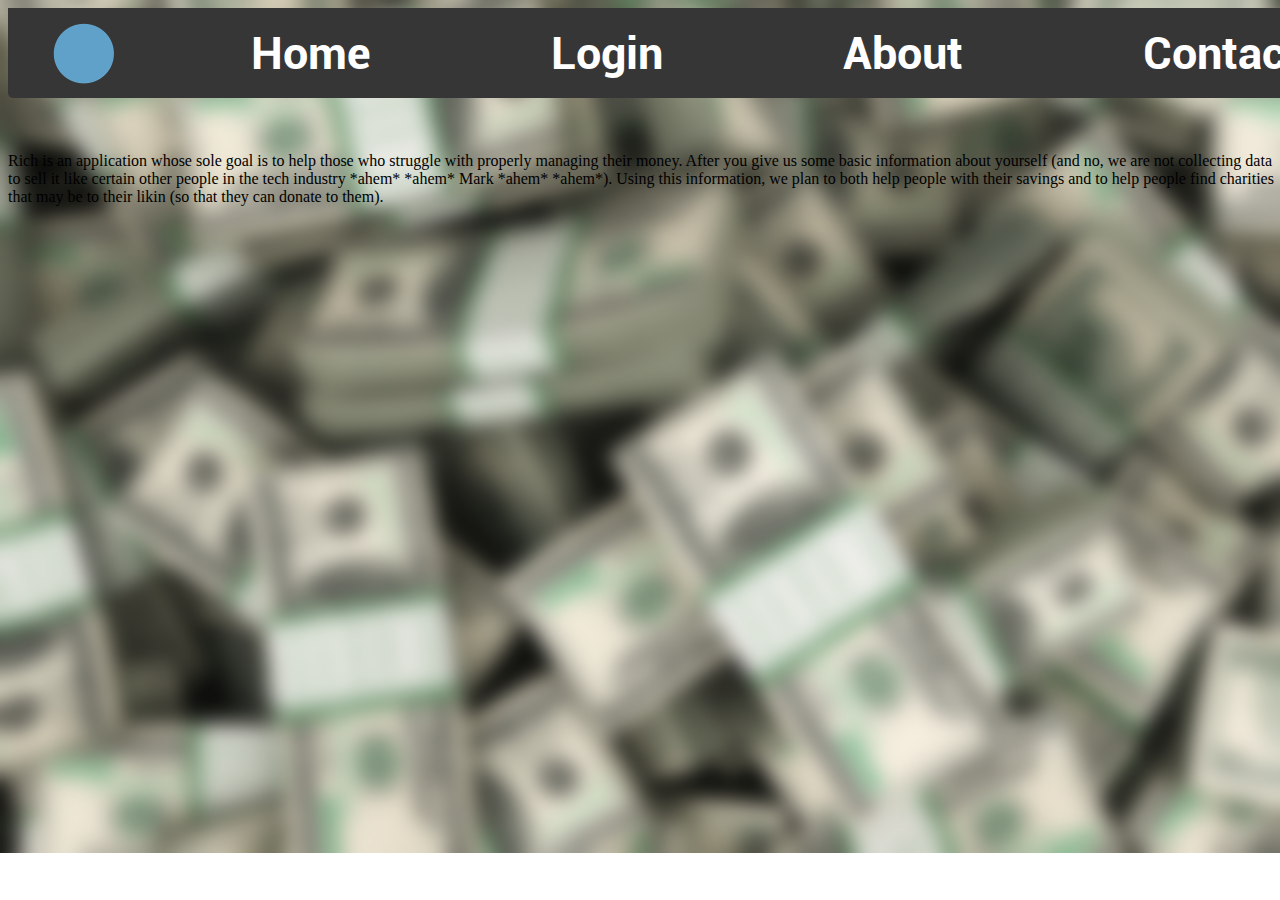
==== AboutPage.html @ 09d896f2 "first commit" ====
<!DOCTYPE html>
<html lang="en">
<head>
    <meta charset="UTF-8">
    <meta name="viewport" content="width=device-width, initial-scale=1.0">
    <meta http-equiv="X-UA-Compatible" content="ie=edge">
    <title>Rich</title>
    <link rel = "stylesheet" href = "assets/css/stylesheet.css">
    <link rel = "icon" type = "img/png" href = "assets/pngs/logo.png">   
</head>
<body class = "aboutpagebody" id = "body">
        <body class = "contactpagebody" id = "body">
                <div id = "topbar">
                        <img id = "logo" src = "assets/pngs/logo.png">
                        <a id = "home" href = "index.html">Home</a>
                        <a id = "login">Login</a>
                        <a id = "about" href = "AboutPage.html">About</a>
                        <a id = "contact" href = "ContactPage.html">Contact</a>
                        <a id = "donate">Donate</a>
                    </div>
    <br>
    <br>
    <br>        
    <div id = "aboutdescription">Rich is an application whose sole goal is to help those who struggle with properly managing their money. After you give us
        some basic information about yourself (and no, we are not collecting data to sell it like certain other people in the tech industry
        *ahem* *ahem* Mark *ahem* *ahem*). Using this information, we plan to both help people with their savings and to help people find charities that may be to their
        likin (so that they can donate to them).
    </div>
</body>
</html>
---- assets/css/stylesheet.css ----
/*Homepage*/

#topbar {
    background-color: rgb(54, 54, 54);
    display: flex;
    align-items: center;
    align-content: space-between;
    width: 100%;
    height:10vh;
    border-bottom-left-radius: 5px;
    border-bottom-right-radius: 5px;
    /*box-shadow: 10px 10px 5px rgb(100,100,100)*/
}

#topbar > a {
    float: left;
    color: rgb(255,255,255);
    padding: 1vh 10vh;
    font-size: 5vh;
    font-family: HomebarFont;
    text-decoration: none;


    
}

#topbar > img {
    width: 7vh;
    height: 7vh;
    margin-left: 5vh;
    margin-right: 5vh;
    
}

#topbar > a:hover{
    background-color: rgb(46, 72, 189);
    color: rgb(255, 255, 255);
    border-bottom-left-radius: 5px;
    border-bottom-right-radius: 5px;
    
}

@font-face{
    font-family: HomebarFont;
    src: url("../../assets/fonts/Roboto-Bold.ttf");
}

#Getstarted{
    display: flex;
    justify-content: center;
    align-items: center;
    background-image: url("../pngs/Moneys.png");
    font-family: HomebarFont;
    background-repeat: no-repeat;
    background-size: cover;
    width: 100%;
    height: 100vh;
    font-size: 10vh;

}

#Getstarted > h3{
    background-color: rgb(50,50,150);
    padding: 7vh 20vh;
    border-radius: 10%;
    color: rgb(255,255,255)
}

#Getstarted > h3:hover{
    background-color: rgb(61, 61, 197)
}

body{
    /*margin-bottom: 0;
    margin-left: 0;
    margin-right: 0;*/
    width: 100%;
    height: 100%;
}

/*About*/
.namecard{
    display: flex;
    flex-wrap: wrap;
    background-color: rgba(255,255,255,.7);
    border-width: 200px;
    padding-bottom: 5px;

}

.namecard > a{
    text-decoration: none;
}


#profiles{
    font-family: AboutPageFont
}

.img{
    width: 240px;
    height: 240px;
    margin-left: 20px;
}

@font-face{
    font-family: AboutPageFont;
    src: url("../fonts/Roboto-Light.ttf")
}

.contactpagebody{
    background-image: url("../pngs/Moneys.png");
    background-repeat: no-repeat;
    background-size: cover;

}

#Justin{
    padding-top: 5px;
}

.aboutdescription{
    font-family: AboutPageFont;
}

.aboutpagebody{
    background-image: url("../pngs/Moneys.png");
    background-repeat: no-repeat;
    background-size: cover;
}
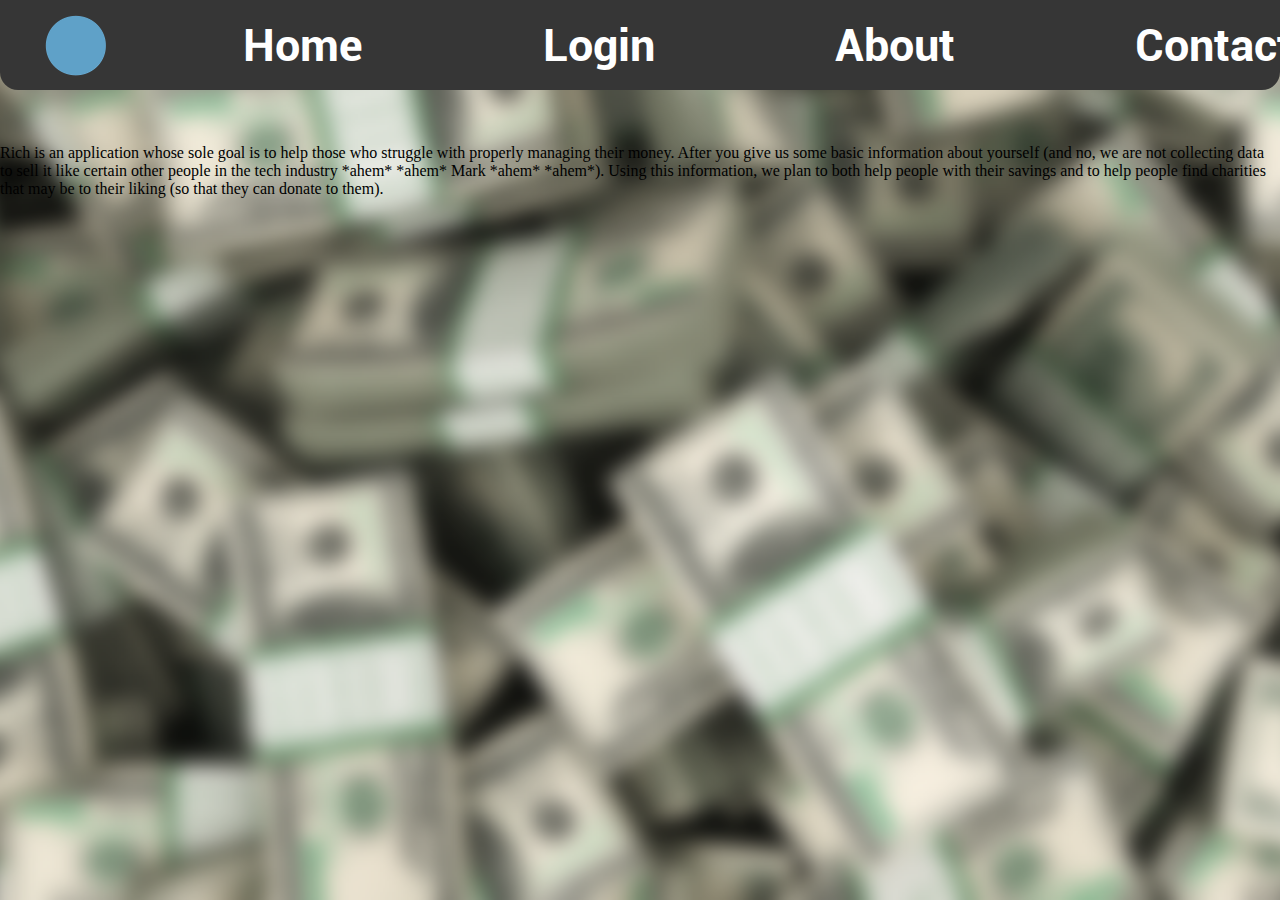
==== commit 187e95df: "lol" ====
--- a/AboutPage.html
+++ b/AboutPage.html
@@ -24,7 +24,7 @@
     <div id = "aboutdescription">Rich is an application whose sole goal is to help those who struggle with properly managing their money. After you give us
         some basic information about yourself (and no, we are not collecting data to sell it like certain other people in the tech industry
         *ahem* *ahem* Mark *ahem* *ahem*). Using this information, we plan to both help people with their savings and to help people find charities that may be to their
-        likin (so that they can donate to them).
+        liking (so that they can donate to them).
     </div>
 </body>
 </html>--- a/assets/css/stylesheet.css
+++ b/assets/css/stylesheet.css
@@ -1,4 +1,27 @@
-/*Homepage*/
+/*Addfont*/
+@font-face{
+    font-family: HomebarFont;
+    src: url("../../assets/fonts/Roboto-Bold.ttf");
+}
+
+@font-face{
+    font-family: AboutPageFont;
+    src: url("../fonts/Roboto-Light.ttf")
+}
+
+/*body*/
+body{
+    background-image: url("../pngs/Moneys.png");
+    background-repeat: no-repeat;
+    background-size: cover;
+    margin-top: 0px;
+    margin-left: 0px;
+    margin-right: 0px;
+    background-attachment: fixed;
+    background-position: center;
+    
+}
+/*topbar*/
 
 #topbar {
     background-color: rgb(54, 54, 54);
@@ -7,8 +30,8 @@
     align-content: space-between;
     width: 100%;
     height:10vh;
-    border-bottom-left-radius: 5px;
-    border-bottom-right-radius: 5px;
+    border-bottom-left-radius: 2vh;
+    border-bottom-right-radius: 2vh;
     /*box-shadow: 10px 10px 5px rgb(100,100,100)*/
 }
 
@@ -40,10 +63,7 @@
     
 }
 
-@font-face{
-    font-family: HomebarFont;
-    src: url("../../assets/fonts/Roboto-Bold.ttf");
-}
+/*Homepage*/
 
 #Getstarted{
     display: flex;
@@ -56,6 +76,8 @@
     width: 100%;
     height: 100vh;
     font-size: 10vh;
+    background-attachment: fixed;
+    background-position: center;
 
 }
 
@@ -78,7 +100,7 @@
     height: 100%;
 }
 
-/*About*/
+/*ContactPage*/
 .namecard{
     display: flex;
     flex-wrap: wrap;
@@ -103,11 +125,6 @@
     margin-left: 20px;
 }
 
-@font-face{
-    font-family: AboutPageFont;
-    src: url("../fonts/Roboto-Light.ttf")
-}
-
 .contactpagebody{
     background-image: url("../pngs/Moneys.png");
     background-repeat: no-repeat;
@@ -119,6 +136,8 @@
     padding-top: 5px;
 }
 
+/*Aboutpage*/
+
 .aboutdescription{
     font-family: AboutPageFont;
 }
@@ -127,4 +146,19 @@
     background-image: url("../pngs/Moneys.png");
     background-repeat: no-repeat;
     background-size: cover;
+}
+
+#Getstarted > h3> a{
+    text-decoration: none;
+    color: rgb(255,255,255)
+}
+
+a{
+    text-decoration: none;
+    color: rgb(0,0,0)
+}
+#submit{
+    display: flex;
+    justify-content: flex-end;
+    font-size: 30px;
 }